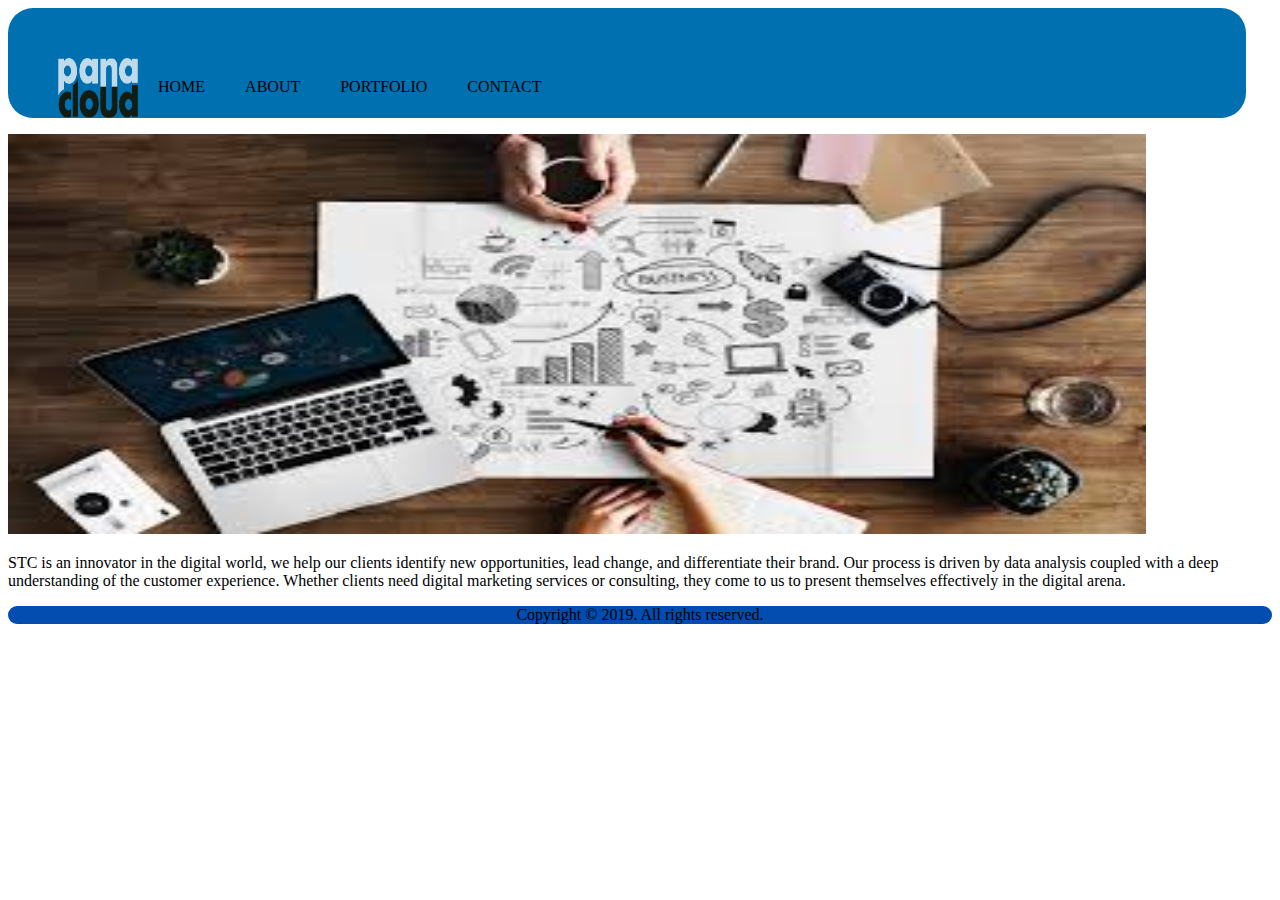
==== ch_8_Final_Assignment_of_HTML/index.html @ 255d4961 "first assignment completed" ====
<!DOCTYPE html>
<html>

<head>
    <style>
        #rcor_list {
            list-style-type: none;
            margin: 0;
            overflow: hidden;
            background-color: rgb(2, 77, 175);
            border-radius: 25px;
            background: #0170b1;
            padding: 50px;
            width: 90%;
            height: 10px;
        }

        #list_item {
            float: left;
        }

        li a {
            display: block;
            color: rgb(0, 0, 0);
            text-align: center;
            padding: 20px 20px;
            text-decoration: solid;

        }

        li a:hover {
            background-color: rgba(9, 216, 171, 0.315);
        }

        footer {

            color: rgb(0, 0, 0);
            text-align: center;
            background-color: rgb(2, 77, 175);
            border-radius: 10px;

        }
    </style>
</head>

<body>

    <ul id="rcor_list">
        <li id=list_item><img src="Logo.png" alt="Penacloud Logo" width="80" height="60"></li>
        <li id=list_item><a class="active" href="index.html">HOME</a></li>
        <li id=list_item><a href="about.html">ABOUT</a></li>
        <li id=list_item><a href="portfolio.html">PORTFOLIO</a></li>
        <li id=list_item><a href="contact.html">CONTACT</a></li>
    </ul>
    <p><img src="study.jpg" alt="study Image" width=90% height="400"></p>
    <p>STC is an innovator in the digital world, we help our clients identify new opportunities, lead change, and
        differentiate their brand. Our process is driven by data analysis coupled with a deep understanding of the
        customer experience. Whether clients need digital marketing services or consulting, they come to us to
        present themselves effectively in the digital arena.</p>
    <footer>
        <p>Copyright © 2019. All rights reserved.</p>
    </footer>
</body>

</html>
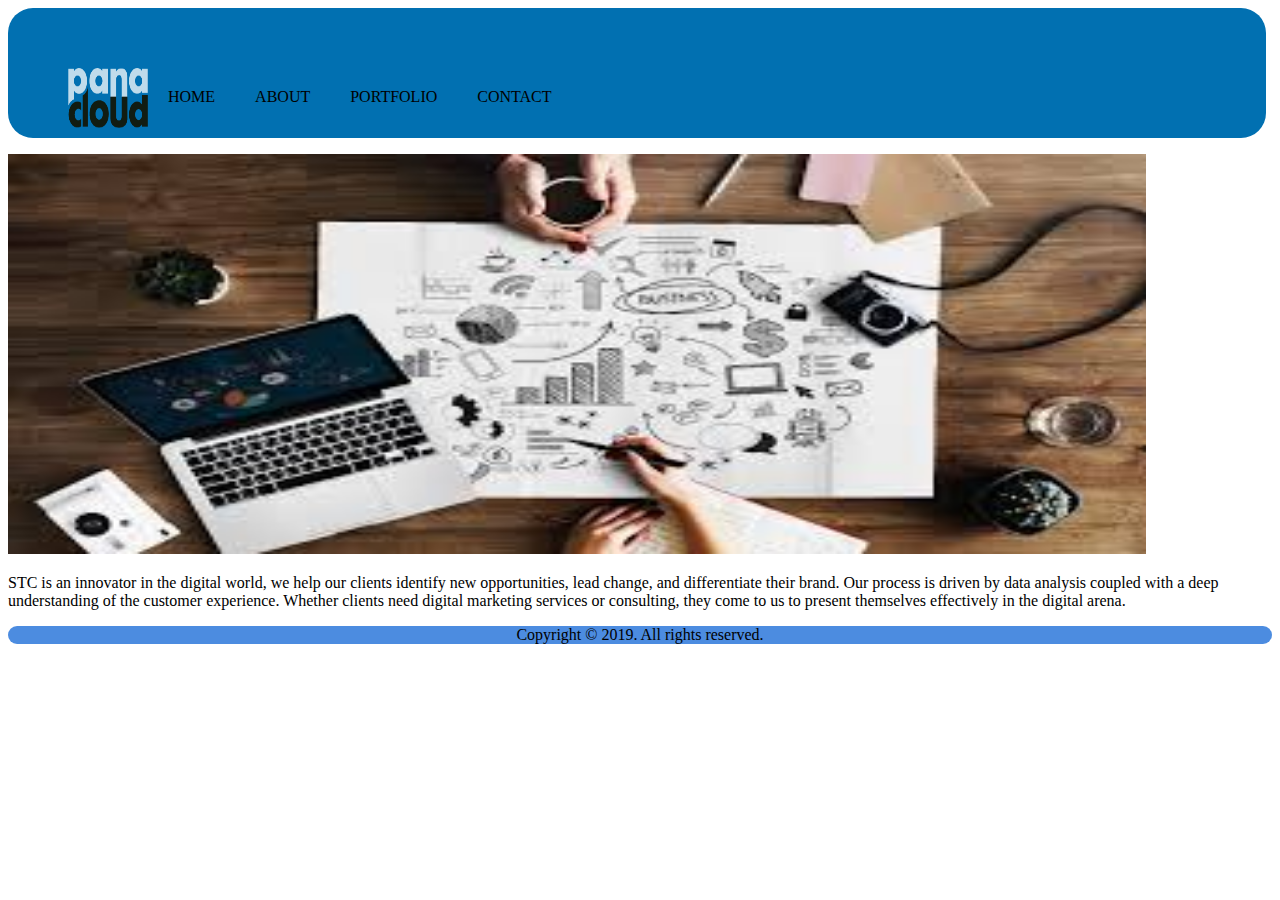
==== commit 348da95b: "after changine some css" ====
--- a/ch_8_Final_Assignment_of_HTML/index.html
+++ b/ch_8_Final_Assignment_of_HTML/index.html
@@ -10,7 +10,7 @@
             background-color: rgb(2, 77, 175);
             border-radius: 25px;
             background: #0170b1;
-            padding: 50px;
+            padding: 60px;
             width: 90%;
             height: 10px;
         }
@@ -23,9 +23,9 @@
             display: block;
             color: rgb(0, 0, 0);
             text-align: center;
-            padding: 20px 20px;
+            padding: 20px;
             text-decoration: solid;
-
+            margin:10
         }
 
         li a:hover {
@@ -36,7 +36,7 @@
 
             color: rgb(0, 0, 0);
             text-align: center;
-            background-color: rgb(2, 77, 175);
+            background-color: rgba(3, 93, 212, 0.709);
             border-radius: 10px;
 
         }
